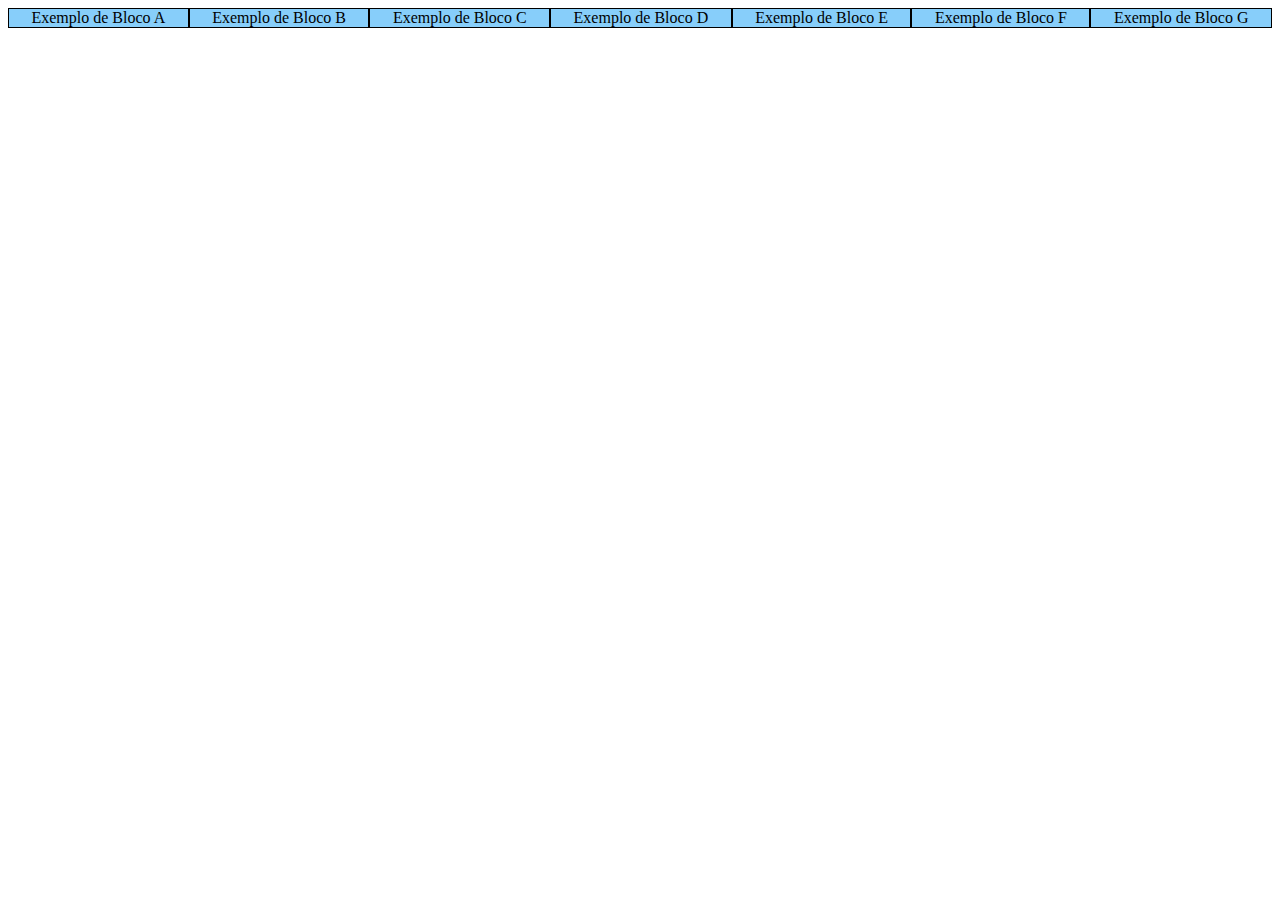
==== Exerc027/Flex004/index.html @ 5ea6b67d "-fazendo exercFlex004" ====
<!DOCTYPE html>
<html lang="pt-br">
<head>
    <meta charset="UTF-8">
    <meta name="viewport" content="width=device-width, initial-scale=1.0">
    <title>Flexible Box</title>
    <style>
        div.container {
            background-color: lightsalmon;

            display: flex;
            /*flex-direction: row;
            flex-wrap: nowrap;*/
            flex-flow: row nowrap;
        } 

        div.item {
            background-color: lightskyblue;
            border: 1px solid black;
            text-align: center;
            /*Para o background do pai aparecer quando sobrar espaço*/
            /*flex: auto;*/
            flex: auto;
        }
    </style>
</head>
<body>
    <div class="container">
        <div class="item">Exemplo de Bloco A</div>
        <div class="item">Exemplo de Bloco B</div>
        <div class="item">Exemplo de Bloco C</div>
        <div class="item">Exemplo de Bloco D</div>
        <div class="item">Exemplo de Bloco E</div>
        <div class="item">Exemplo de Bloco F</div>
        <div class="item">Exemplo de Bloco G</div>
    </div>
</body>
</html>
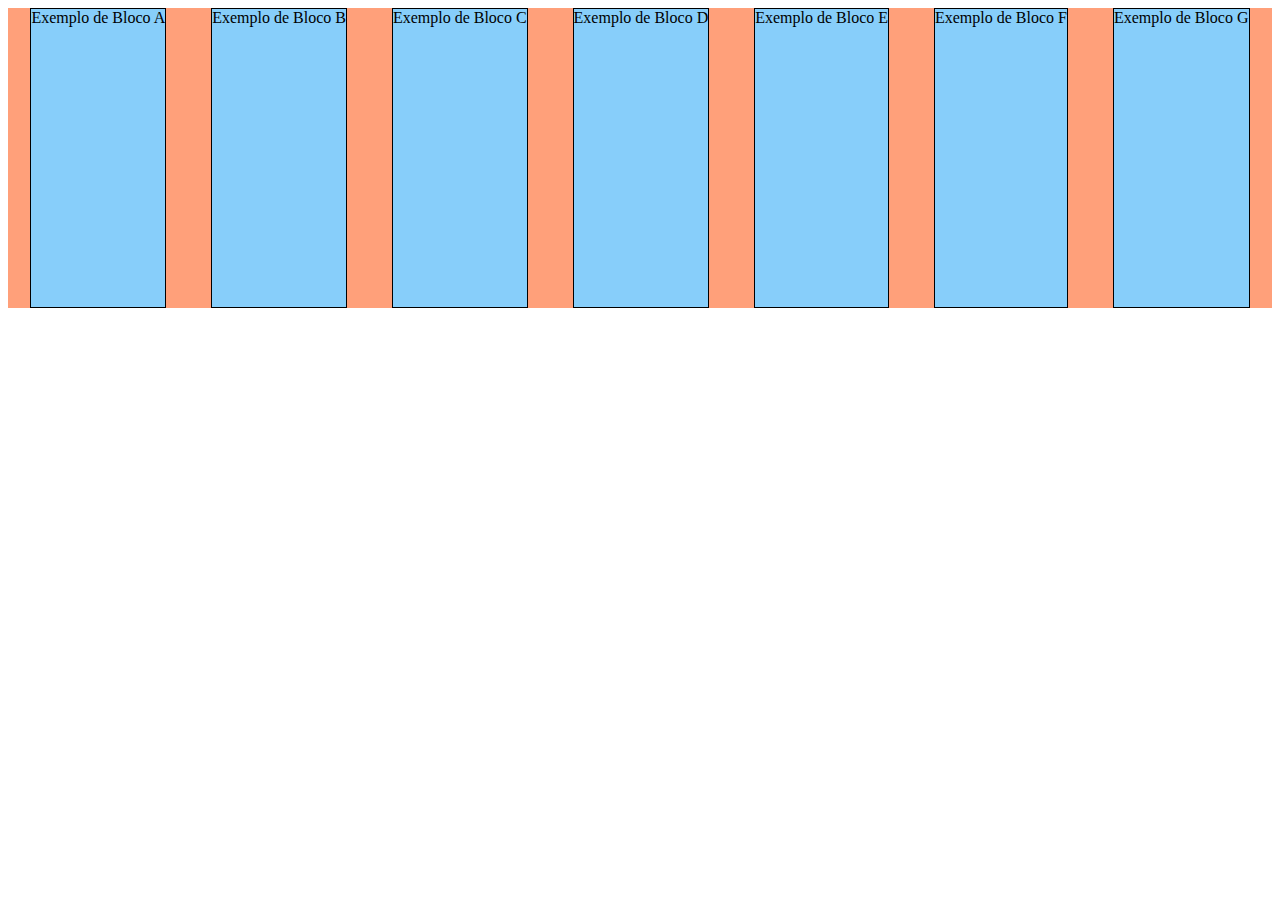
==== commit 651dafbe: "Vd05 - ok" ====
--- a/Exerc027/Flex004/index.html
+++ b/Exerc027/Flex004/index.html
@@ -7,20 +7,22 @@
     <style>
         div.container {
             background-color: lightsalmon;
+            height: 300px;
+            align-items: stretch;
 
             display: flex;
             /*flex-direction: row;
             flex-wrap: nowrap;*/
             flex-flow: row nowrap;
+            justify-content: space-around;
         } 
 
         div.item {
             background-color: lightskyblue;
             border: 1px solid black;
             text-align: center;
-            /*Para o background do pai aparecer quando sobrar espaço*/
-            /*flex: auto;*/
-            flex: auto;
+            /*Para o background do pai aparecer quando sobrar espaço, 
+            não utiçlizar o: flex: auto; */
         }
     </style>
 </head>
